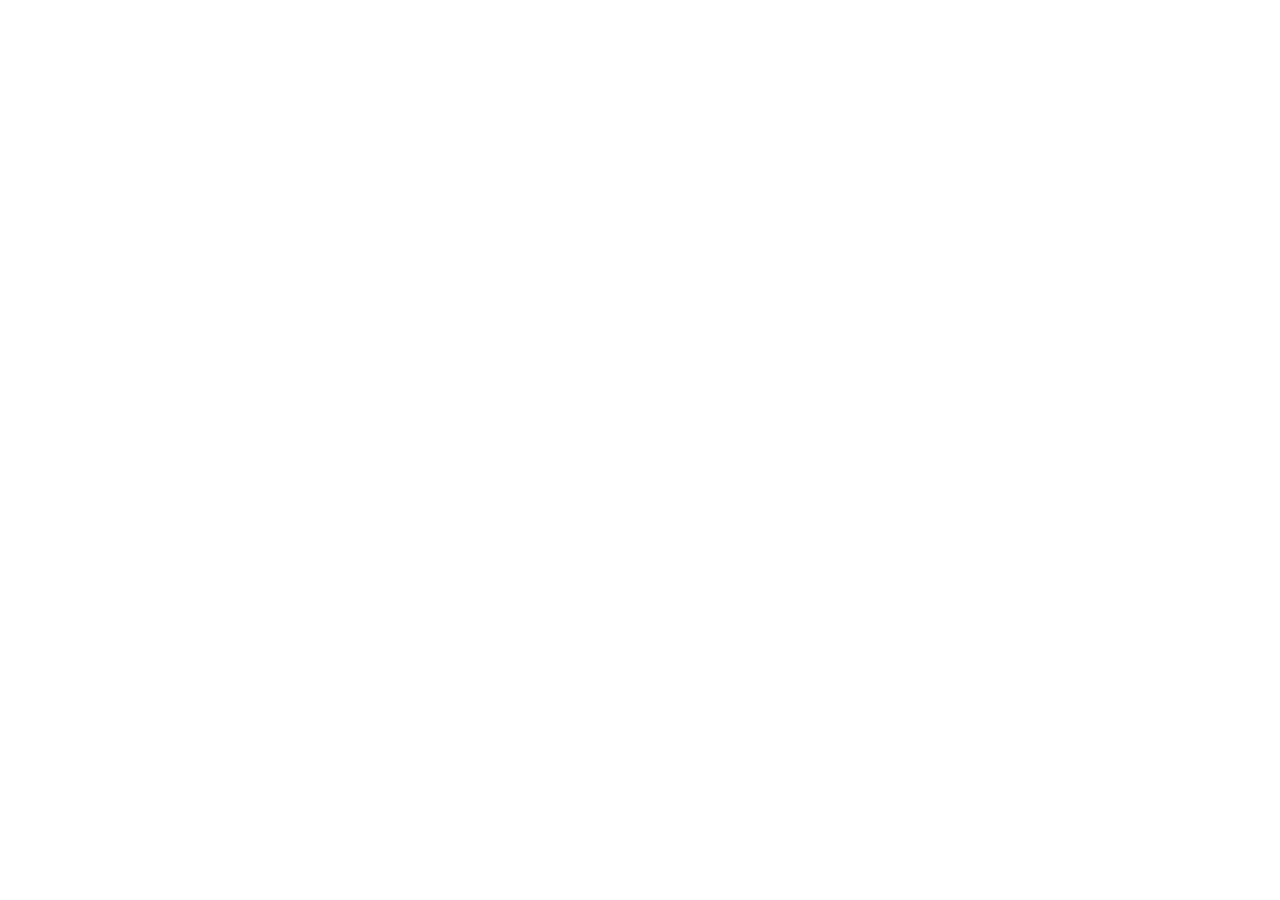
==== DOM Training/index.html @ 2e133fbc "Created new folder DOM Training and set up all the files before start" ====
<!doctype html>
<html lang="en">
  <head>
    <meta charset="UTF-8" />
    <meta name="viewport" content="width=device-width, initial-scale=1.0" />
    <title>DOM Training</title>
    <link rel="stylesheet" href="style.css" />
    <script src="script.js" defer></script>
  </head>
  <body></body>
</html>
---- DOM Training/style.css ----
* {
  margin: 0;
  padding: 0;
  box-sizing: inherit;
}

html {
  font-size: 62.5%; /* 1 rem = 10px*/
  box-sizing: border-box;
}
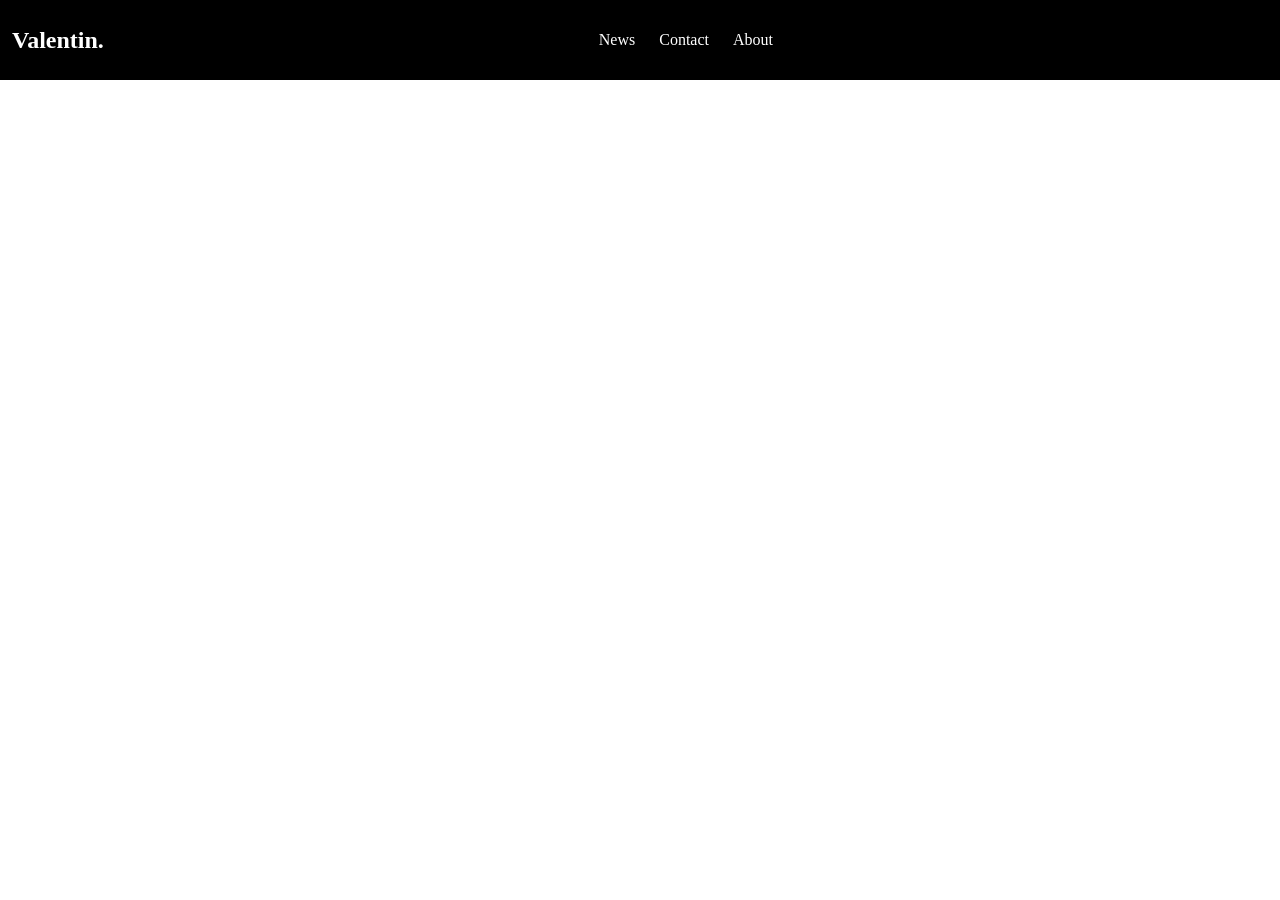
==== commit 27c9af5b: "Created a Navbar hamburger menu" ====
--- a/DOM Training/index.html
+++ b/DOM Training/index.html
@@ -6,6 +6,24 @@
     <title>DOM Training</title>
     <link rel="stylesheet" href="style.css" />
     <script src="script.js" defer></script>
+    <link
+      rel="stylesheet"
+      href="https://cdnjs.cloudflare.com/ajax/libs/font-awesome/4.7.0/css/font-awesome.min.css"
+    />
   </head>
-  <body></body>
+  <body>
+    <div class="header">
+      <a href="#home" class="logo">Valentin.</a>
+
+      <div id="headerLinks" class="nav-links">
+        <a href="#news">News</a>
+        <a href="#contact">Contact</a>
+        <a href="#about">About</a>
+      </div>
+
+      <a href="javascript:void(0);" class="icon">
+        <i class="fa fa-bars"></i>
+      </a>
+    </div>
+  </body>
 </html>
--- a/DOM Training/style.css
+++ b/DOM Training/style.css
@@ -5,6 +5,67 @@
 }
 
 html {
-  font-size: 62.5%; /* 1 rem = 10px*/
   box-sizing: border-box;
 }
+.header {
+  display: flex;
+  justify-content: space-between;
+  align-items: center;
+  width: 100%;
+  height: 80px;
+  padding: 12px;
+  background-color: black;
+  position: relative;
+}
+
+.logo {
+  font-size: 24px;
+  font-weight: 700;
+  color: white;
+  text-decoration: none;
+}
+
+.nav-links {
+  display: flex;
+  gap: 24px;
+}
+
+.nav-links a {
+  font-size: 16px;
+  color: white;
+  text-decoration: none;
+}
+
+.nav-links a:hover {
+  color: blue;
+}
+
+.icon i {
+  display: none;
+  font-size: 24px;
+  color: white;
+  cursor: pointer;
+}
+
+/* MOBILE */
+@media screen and (max-width: 650px) {
+  .icon i {
+    display: block;
+  }
+
+  .nav-links {
+    display: none;
+    position: absolute;
+    top: 80px;
+    left: 0;
+    width: 100%;
+    flex-direction: column;
+    background: black;
+    padding: 20px;
+    gap: 15px;
+  }
+
+  .nav-links.active {
+    display: flex;
+  }
+}
